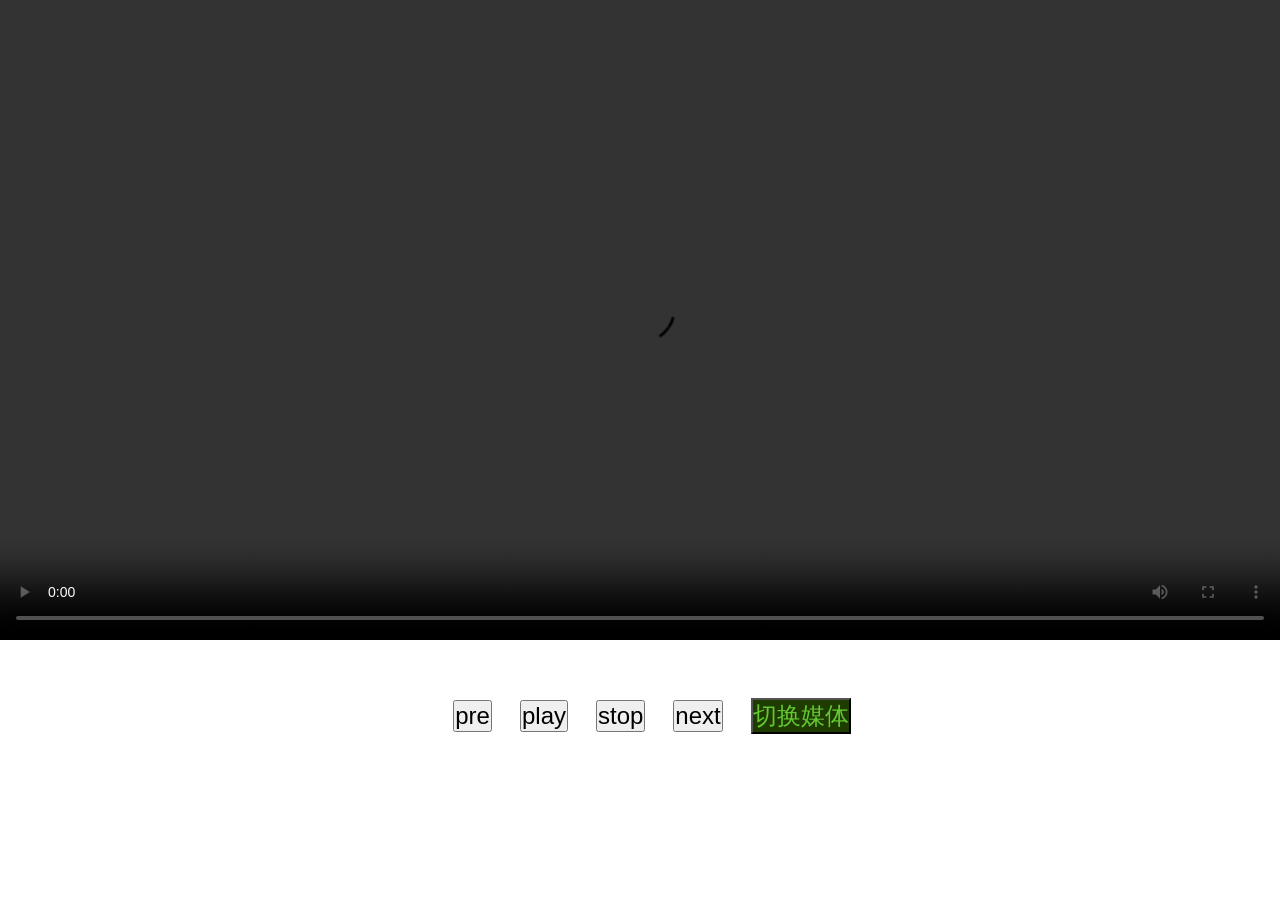
==== index.html @ 98cf287c "Update and rename ks.html to index.html" ====
<!DOCTYPE html>
<html lang="en">

<head>
    <meta charset="UTF-8">
    <meta http-equiv="X-UA-Compatible" content="IE=edge">
    <meta name="viewport" content="width=device-width, initial-scale=1.0">
    <title>Document</title>
    <style>
        * {
            margin: 0;
            padding: 0;
        }

        body {
            text-align: center;
        }

        input {
            font-size: 1.5em;
            margin-left: 1em;
            cursor: pointer;
        }

        input#switch {
            background-color: rgb(30, 60, 0);
            color: rgb(100, 200, 50);
        }

        #currentTime {
            padding: 10px 5px;
            background-color: red;
            color: aliceblue;
            font-size: 2em;
            position: absolute;
            top: 0;
            left: 0;
        }

        #logo {
            padding: 10px 5px;
            background-color: green;
            color: aliceblue;
            font-size: 2em;
            position: absolute;
            top: 0;
            right: 0;
        }
		div#UI{
		 position: relative ;
		 top: 3em ;
		 padding:10px;
		 height:833;
		}
		div#stage p{
		 background-color: blue ;
		 color: white ;
		 padding: 1px 3px ;
		 margin: 10px ;
		 font-size: 1.5em;
		 cursor: pointer;
		}
		div#stage p:hover{
		background-color: lightblue ;
		}
    </style>
    <script src="ks.js">
    </script>
</head>

<body>
    <div id="currentTime"></div>
    <div id="logo"></div>
    <div id="stage">
        <video id="video" controls></video>
        <audio id="audio" ></audio>
    </div>
    <div id="UI">
        <input type="button" value="pre" id="pre">
        <input type="button" value="play" id="play">
        <input type="button" value="stop" id="stop">
        <input type="button" value="next" id="next">
        <input type="button" value="切换媒体" id="switch">
    </div>
</body>

<script>
    /*****定义全局变量*****/

	//开启同步代码
    var Model = {};
    Model.i = 0;
    Model.isVideo = true;
  
    Model.UI = {};
    Model.UI.stageDom = document.getElementById("stage");
    Model.UI.videoDom = document.getElementById("video");
    Model.UI.audioDom = document.getElementById("audio");
    Model.UI.preDom = document.getElementById("pre");
    Model.UI.playDom = document.getElementById("play");
    Model.UI.stopDom = document.getElementById("stop");
    Model.UI.nextDom = document.getElementById("next");
    Model.UI.logoDom = document.getElementById("logo");
    Model.UI.timeDom = document.getElementById("currentTime");
    Model.UI.switchDom = document.getElementById("switch");

    Model.UI.videoDom.videoLength = mediaData.videoFiles.length;
    Model.UI.audioDom.audioLength = mediaData.audioFiles.length;

    Model.UI.videoDom.getURL = function () {
        return mediaData.videoPath + mediaData.videoFiles[Model.i];
    }
    Model.UI.audioDom.getURL = function () {
        return mediaData.audioPath + mediaData.audioFiles[Model.i];
    }

      // 第七次作业更新任务1— — — —全屏播放视频
    // 1.1定义windowsWidth,将文档浏览器的宽度赋值给它
    Model.windowsWidth = document.body.clientWidth;
    // 1.2再将windowsWidth赋值给视频的宽度，达成全屏播放视频的效果
    Model.UI.stageDom.style.width = Model.windowsWidth + 'px';
    Model.UI.videoDom.style.width = Model.windowsWidth + 'px';
    Model.UI.audioDom.style.width = Model.windowsWidth + 'px';
    Model.UI.stageDom.style.height = Model.UI.videoDom.clientHeight  + 'px';

    // 第七次作业更新任务2— — — —logo设置
    // 2.2 修改logo内容
    Model.showMediaNum = function (i) {
        let length = null;
        if (Model.isVideo) {
            length = Model.UI.videoDom.videoLength;
        } else {
            length = Model.UI.audioDom.audioLength;
        }
       Model.UI.logoDom.textContent = "NO." + (i + 1) + "/" + length;
    }
    // 2.3初始化 Model.i=0
    Model.showMediaNum(0);

    // 展示时间进度条
    Model.showTimeUI = function () {
        let content;
        if (Model.isVideo) {
            content = parseInt(Model.UI.videoDom.currentTime) + " s" + "/" + parseInt(Model.UI.videoDom.duration) + " s";
        } else {
            content = parseInt(Model.UI.audioDom.currentTime) + " s" + "/" + parseInt(Model.UI.audioDom.duration) + " s";
        }
        Model.UI.timeDom.textContent = content;
    };
	    // 切换媒体类型的函数
    Model.switchMediaDom = function () {
        if (Model.isVideo) {
            Model.UI.stageDom.removeChild(Model.UI.videoDom);
            Model.UI.stageDom.appendChild(Model.UI.audioDom);
        } else {
            Model.UI.stageDom.removeChild(Model.UI.audioDom);
            Model.UI.stageDom.appendChild(Model.UI.videoDom);
        }
    } ;

    Model.createAudioMenu = function(){
	  let pDom ;
	  for(let i=0;i<6;i++){
	     pDom = document.createElement("p") ;
         pDom.textContent = "Menu " +(i+1) ;
         pDom.onclick = function(){
		   Model.UI.audioDom.currentTime = i * 200 ;
		 };
         Model.UI.stageDom.appendChild(pDom);
	  }
	
	};
	 Model.removeAudioMenu = function(){
	  let pDom ;
	      pDom = document.querySelectorAll("div#stage p")
	  for(let i=0;i<6;i++){
	    
         Model.UI.stageDom.removeChild(pDom[i]);
	  }
	
	};
//--------------------------------------------------
  

    // Model 
  Model.init = function(){
	Model.UI.videoDom.src = Model.UI.videoDom.getURL(0);
    Model.UI.audioDom.src = Model.UI.audioDom.getURL(0);
	
	 // 第七次作业更新任务3— — — —实时视频时间
   
	// 第八次作业更新任务1.— — — —将实时播放视频时间放入div中
    window.setInterval(function () {
        Model.showTimeUI();
    }, 1000);
    // 定义向前按钮
  
	Model.UI.preDom.onclick = function () {
        // 定义局部变量
        let i = Model.i;
        let length = null;
        let file = null;
        // 判断是视频文件还是音频文件
        if (Model.isVideo) {
            length = Model.UI.videoDom.videoLength;
            file = Model.UI.videoDom;
        }
        else {
            length = Model.UI.audioDom.audioLength;
            file = Model.UI.audioDom;
        }
        // 业务处理
        if (i == 0) {
            i = length - 1;
        }
        else {
            i--;
        }
        // 2.4 — — — —每次切换视频需要更新目录内容
        Model.fileList(i);
        Model.i = i;
        file.src = file.getURL();
        file.play();
    }
    // 定义播放按钮
    Model.UI.playDom.onclick = function () {
        if (Model.isVideo) {
            Model.UI.videoDom.play();
        } else {
            Model.UI.audioDom.play();
        }

    };
    // 定义暂停按钮
    Model.UI.stopDom.onclick = function () {

        if (Model.isVideo) {
            Model.UI.videoDom.pause();
        } else {
            Model.UI.audioDom.pause();
        }
    }
    // 定义向后按钮
    Model.UI.nextDom.onclick = function () {
        // 定义局部变量
        let i = Model.i;
        let length = null;
        let file = null;
        // 判断是视频文件还是音频文件
        if (Model.isVideo) {
            length = Model.UI.videoDom.videoLength;
            file = Model.UI.videoDom;
        }
        else {
            length = Model.UI.audioDom.audioLength;
            file = Model.UI.audioDom;
        }
        // 业务处理
        if (i == length - 1) {
            i = 0;
        }
        else {
            i++;
        }
        // 2.4 — — — —每次切换视频需要更新目录内容
        Model.showMediaNum(i);
        Model.i = i;
        file.src = file.getURL();
        file.play();
    };



    // 切换媒体
    Model.UI.switchDom.onclick = function () {
       
        if (Model.isVideo) {
            Model.UI.switchDom.value = "Audio";
			
			Model.createAudioMenu();
        }
        else {
            Model.UI.switchDom.value = "Video";

			Model.removeAudioMenu();
        }
        
		Model.switchMediaDom(); 
		
		Model.isVideo = !Model.isVideo;
        Model.i = 0;
  
        Model.showMediaNum(Model.i);
    };


	}; //Model.init 结束

    

 Model.init() ;
 
</script>

</html>
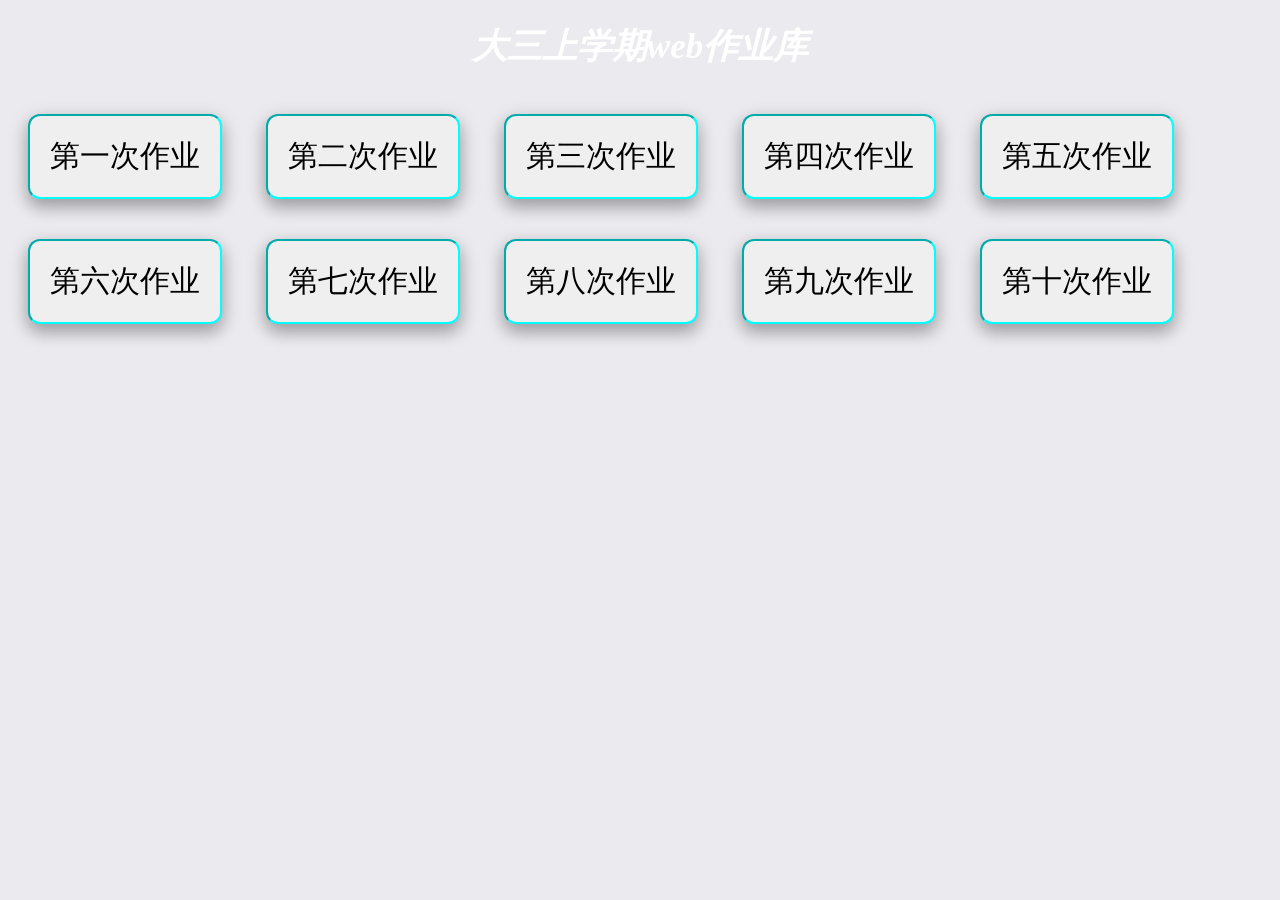
==== commit 7d4d7564: "Update index.html" ====
--- a/index.html
+++ b/index.html
@@ -1,305 +1,44 @@
-<!DOCTYPE html>
+<!doctype html>
 <html lang="en">
-
-<head>
-    <meta charset="UTF-8">
-    <meta http-equiv="X-UA-Compatible" content="IE=edge">
-    <meta name="viewport" content="width=device-width, initial-scale=1.0">
-    <title>Document</title>
-    <style>
-        * {
-            margin: 0;
-            padding: 0;
-        }
-
-        body {
-            text-align: center;
-        }
-
-        input {
-            font-size: 1.5em;
-            margin-left: 1em;
-            cursor: pointer;
-        }
-
-        input#switch {
-            background-color: rgb(30, 60, 0);
-            color: rgb(100, 200, 50);
-        }
-
-        #currentTime {
-            padding: 10px 5px;
-            background-color: red;
-            color: aliceblue;
-            font-size: 2em;
-            position: absolute;
-            top: 0;
-            left: 0;
-        }
-
-        #logo {
-            padding: 10px 5px;
-            background-color: green;
-            color: aliceblue;
-            font-size: 2em;
-            position: absolute;
-            top: 0;
-            right: 0;
-        }
-		div#UI{
-		 position: relative ;
-		 top: 3em ;
-		 padding:10px;
-		 height:833;
-		}
-		div#stage p{
-		 background-color: blue ;
-		 color: white ;
-		 padding: 1px 3px ;
-		 margin: 10px ;
-		 font-size: 1.5em;
-		 cursor: pointer;
-		}
-		div#stage p:hover{
-		background-color: lightblue ;
-		}
-    </style>
-    <script src="ks.js">
-    </script>
-</head>
-
-<body>
-    <div id="currentTime"></div>
-    <div id="logo"></div>
-    <div id="stage">
-        <video id="video" controls></video>
-        <audio id="audio" ></audio>
-    </div>
-    <div id="UI">
-        <input type="button" value="pre" id="pre">
-        <input type="button" value="play" id="play">
-        <input type="button" value="stop" id="stop">
-        <input type="button" value="next" id="next">
-        <input type="button" value="切换媒体" id="switch">
-    </div>
-</body>
-
-<script>
-    /*****定义全局变量*****/
-
-	//开启同步代码
-    var Model = {};
-    Model.i = 0;
-    Model.isVideo = true;
-  
-    Model.UI = {};
-    Model.UI.stageDom = document.getElementById("stage");
-    Model.UI.videoDom = document.getElementById("video");
-    Model.UI.audioDom = document.getElementById("audio");
-    Model.UI.preDom = document.getElementById("pre");
-    Model.UI.playDom = document.getElementById("play");
-    Model.UI.stopDom = document.getElementById("stop");
-    Model.UI.nextDom = document.getElementById("next");
-    Model.UI.logoDom = document.getElementById("logo");
-    Model.UI.timeDom = document.getElementById("currentTime");
-    Model.UI.switchDom = document.getElementById("switch");
-
-    Model.UI.videoDom.videoLength = mediaData.videoFiles.length;
-    Model.UI.audioDom.audioLength = mediaData.audioFiles.length;
-
-    Model.UI.videoDom.getURL = function () {
-        return mediaData.videoPath + mediaData.videoFiles[Model.i];
-    }
-    Model.UI.audioDom.getURL = function () {
-        return mediaData.audioPath + mediaData.audioFiles[Model.i];
-    }
-
-      // 第七次作业更新任务1— — — —全屏播放视频
-    // 1.1定义windowsWidth,将文档浏览器的宽度赋值给它
-    Model.windowsWidth = document.body.clientWidth;
-    // 1.2再将windowsWidth赋值给视频的宽度，达成全屏播放视频的效果
-    Model.UI.stageDom.style.width = Model.windowsWidth + 'px';
-    Model.UI.videoDom.style.width = Model.windowsWidth + 'px';
-    Model.UI.audioDom.style.width = Model.windowsWidth + 'px';
-    Model.UI.stageDom.style.height = Model.UI.videoDom.clientHeight  + 'px';
-
-    // 第七次作业更新任务2— — — —logo设置
-    // 2.2 修改logo内容
-    Model.showMediaNum = function (i) {
-        let length = null;
-        if (Model.isVideo) {
-            length = Model.UI.videoDom.videoLength;
-        } else {
-            length = Model.UI.audioDom.audioLength;
-        }
-       Model.UI.logoDom.textContent = "NO." + (i + 1) + "/" + length;
-    }
-    // 2.3初始化 Model.i=0
-    Model.showMediaNum(0);
-
-    // 展示时间进度条
-    Model.showTimeUI = function () {
-        let content;
-        if (Model.isVideo) {
-            content = parseInt(Model.UI.videoDom.currentTime) + " s" + "/" + parseInt(Model.UI.videoDom.duration) + " s";
-        } else {
-            content = parseInt(Model.UI.audioDom.currentTime) + " s" + "/" + parseInt(Model.UI.audioDom.duration) + " s";
-        }
-        Model.UI.timeDom.textContent = content;
-    };
-	    // 切换媒体类型的函数
-    Model.switchMediaDom = function () {
-        if (Model.isVideo) {
-            Model.UI.stageDom.removeChild(Model.UI.videoDom);
-            Model.UI.stageDom.appendChild(Model.UI.audioDom);
-        } else {
-            Model.UI.stageDom.removeChild(Model.UI.audioDom);
-            Model.UI.stageDom.appendChild(Model.UI.videoDom);
-        }
-    } ;
-
-    Model.createAudioMenu = function(){
-	  let pDom ;
-	  for(let i=0;i<6;i++){
-	     pDom = document.createElement("p") ;
-         pDom.textContent = "Menu " +(i+1) ;
-         pDom.onclick = function(){
-		   Model.UI.audioDom.currentTime = i * 200 ;
-		 };
-         Model.UI.stageDom.appendChild(pDom);
-	  }
-	
-	};
-	 Model.removeAudioMenu = function(){
-	  let pDom ;
-	      pDom = document.querySelectorAll("div#stage p")
-	  for(let i=0;i<6;i++){
-	    
-         Model.UI.stageDom.removeChild(pDom[i]);
-	  }
-	
-	};
-//--------------------------------------------------
-  
-
-    // Model 
-  Model.init = function(){
-	Model.UI.videoDom.src = Model.UI.videoDom.getURL(0);
-    Model.UI.audioDom.src = Model.UI.audioDom.getURL(0);
-	
-	 // 第七次作业更新任务3— — — —实时视频时间
-   
-	// 第八次作业更新任务1.— — — —将实时播放视频时间放入div中
-    window.setInterval(function () {
-        Model.showTimeUI();
-    }, 1000);
-    // 定义向前按钮
-  
-	Model.UI.preDom.onclick = function () {
-        // 定义局部变量
-        let i = Model.i;
-        let length = null;
-        let file = null;
-        // 判断是视频文件还是音频文件
-        if (Model.isVideo) {
-            length = Model.UI.videoDom.videoLength;
-            file = Model.UI.videoDom;
-        }
-        else {
-            length = Model.UI.audioDom.audioLength;
-            file = Model.UI.audioDom;
-        }
-        // 业务处理
-        if (i == 0) {
-            i = length - 1;
-        }
-        else {
-            i--;
-        }
-        // 2.4 — — — —每次切换视频需要更新目录内容
-        Model.fileList(i);
-        Model.i = i;
-        file.src = file.getURL();
-        file.play();
-    }
-    // 定义播放按钮
-    Model.UI.playDom.onclick = function () {
-        if (Model.isVideo) {
-            Model.UI.videoDom.play();
-        } else {
-            Model.UI.audioDom.play();
-        }
-
-    };
-    // 定义暂停按钮
-    Model.UI.stopDom.onclick = function () {
-
-        if (Model.isVideo) {
-            Model.UI.videoDom.pause();
-        } else {
-            Model.UI.audioDom.pause();
-        }
-    }
-    // 定义向后按钮
-    Model.UI.nextDom.onclick = function () {
-        // 定义局部变量
-        let i = Model.i;
-        let length = null;
-        let file = null;
-        // 判断是视频文件还是音频文件
-        if (Model.isVideo) {
-            length = Model.UI.videoDom.videoLength;
-            file = Model.UI.videoDom;
-        }
-        else {
-            length = Model.UI.audioDom.audioLength;
-            file = Model.UI.audioDom;
-        }
-        // 业务处理
-        if (i == length - 1) {
-            i = 0;
-        }
-        else {
-            i++;
-        }
-        // 2.4 — — — —每次切换视频需要更新目录内容
-        Model.showMediaNum(i);
-        Model.i = i;
-        file.src = file.getURL();
-        file.play();
-    };
-
-
-
-    // 切换媒体
-    Model.UI.switchDom.onclick = function () {
-       
-        if (Model.isVideo) {
-            Model.UI.switchDom.value = "Audio";
-			
-			Model.createAudioMenu();
-        }
-        else {
-            Model.UI.switchDom.value = "Video";
-
-			Model.removeAudioMenu();
-        }
-        
-		Model.switchMediaDom(); 
-		
-		Model.isVideo = !Model.isVideo;
-        Model.i = 0;
-  
-        Model.showMediaNum(Model.i);
-    };
-
-
-	}; //Model.init 结束
-
-    
-
- Model.init() ;
- 
-</script>
-
+ <head>
+  <meta charset="UTF-8">
+  <title>首页</title>
+  <style> 
+  body{
+	background-color:#eaeaef;
+  }
+ h1{
+	text-align:center;
+      font-size: 35px;
+      color: white;
+      font-style:italic;
+      font-family: 微软雅黑;
+ }
+	input{
+	text-align:center;
+	border:2px inset cyan;
+	border-radius:12px;
+	padding:20px;
+	box-shadow:0 8px 16px 0 rgba(0,0,0,0.2),0 6px 20px 0 rgba(0,0,0,0.19);
+	font-size:30px;
+	margin:20px;
+	}
+	input:hover{
+		box-shadow:0 12px 16px 0 rgba(0,0,0,0.24),0 17px 50px 0 rgba(0,0,0,0.19);
+	}
+  </style>
+ </head>
+ <body>
+ <h1>大三上学期web作业库</h1>
+    <input type="submit" value="第一次作业" onclick="" >
+	<input type="submit" value="第二次作业" onclick="" >
+	<input type="submit" value="第三次作业" onclick="" >
+	<input type="submit" value="第四次作业" onclick="" >
+	<input type="submit" value="第五次作业" onclick="" >
+	<input type="submit" value="第六次作业" onclick="" >
+	<input type="submit" value="第七次作业" onclick="" >
+	<input type="submit" value="第八次作业" onclick="" >
+	<input type="submit" value="第九次作业" onclick="" >
+	<input type="submit" value="第十次作业" onclick="" >
+ </body>
 </html>
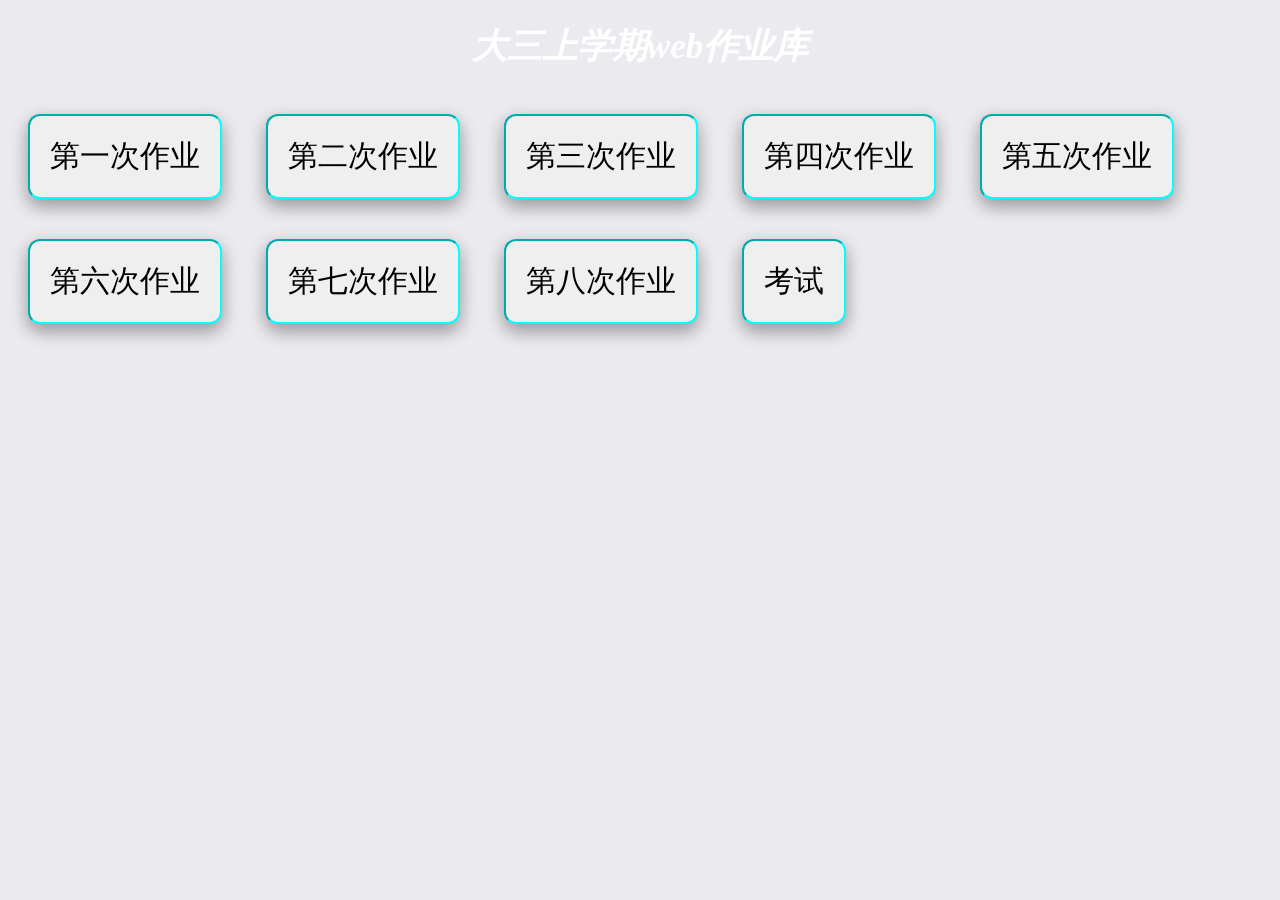
==== commit b8267329: "Update index.html" ====
--- a/index.html
+++ b/index.html
@@ -30,15 +30,14 @@
  </head>
  <body>
  <h1>大三上学期web作业库</h1>
-    <input type="submit" value="第一次作业" onclick="" >
-	<input type="submit" value="第二次作业" onclick="" >
-	<input type="submit" value="第三次作业" onclick="" >
-	<input type="submit" value="第四次作业" onclick="" >
-	<input type="submit" value="第五次作业" onclick="" >
-	<input type="submit" value="第六次作业" onclick="" >
-	<input type="submit" value="第七次作业" onclick="" >
-	<input type="submit" value="第八次作业" onclick="" >
-	<input type="submit" value="第九次作业" onclick="" >
-	<input type="submit" value="第十次作业" onclick="" >
+    	<input type="submit" value="第一次作业" onclick="location.href='https://jxfcyjyw.github.io/htmlks/20213581-2023-09-06.text'" >
+	<input type="submit" value="第二次作业" onclick="location.href='https://jxfcyjyw.github.io/htmlks/20213581-2023-0915.html'" >
+	<input type="submit" value="第三次作业" onclick="location.href='https://jxfcyjyw.github.io/htmlks/20213581-2023-9-22.html'" >
+	<input type="submit" value="第四次作业" onclick="location.href='https://jxfcyjyw.github.io/htmlks/20213581-2023-10-11.html'" >
+	<input type="submit" value="第五次作业" onclick="location.href='https://jxfcyjyw.github.io/htmlks/20213581-2023-10-18.html'" >
+	<input type="submit" value="第六次作业" onclick="location.href='https://jxfcyjyw.github.io/htmlks/20213581-2023-10-25.html'" >
+	<input type="submit" value="第七次作业" onclick="location.href='https://jxfcyjyw.github.io/htmlks/20213581-2023-11-8.html'" >
+	<input type="submit" value="第八次作业" onclick="location.href='https://jxfcyjyw.github.io/htmlks/20213581-2023-11-15.html'" >
+	<input type="submit" value="考试" onclick="location.href='https://jxfcyjyw.github.io/htmlks/ks.html'" >
  </body>
 </html>
